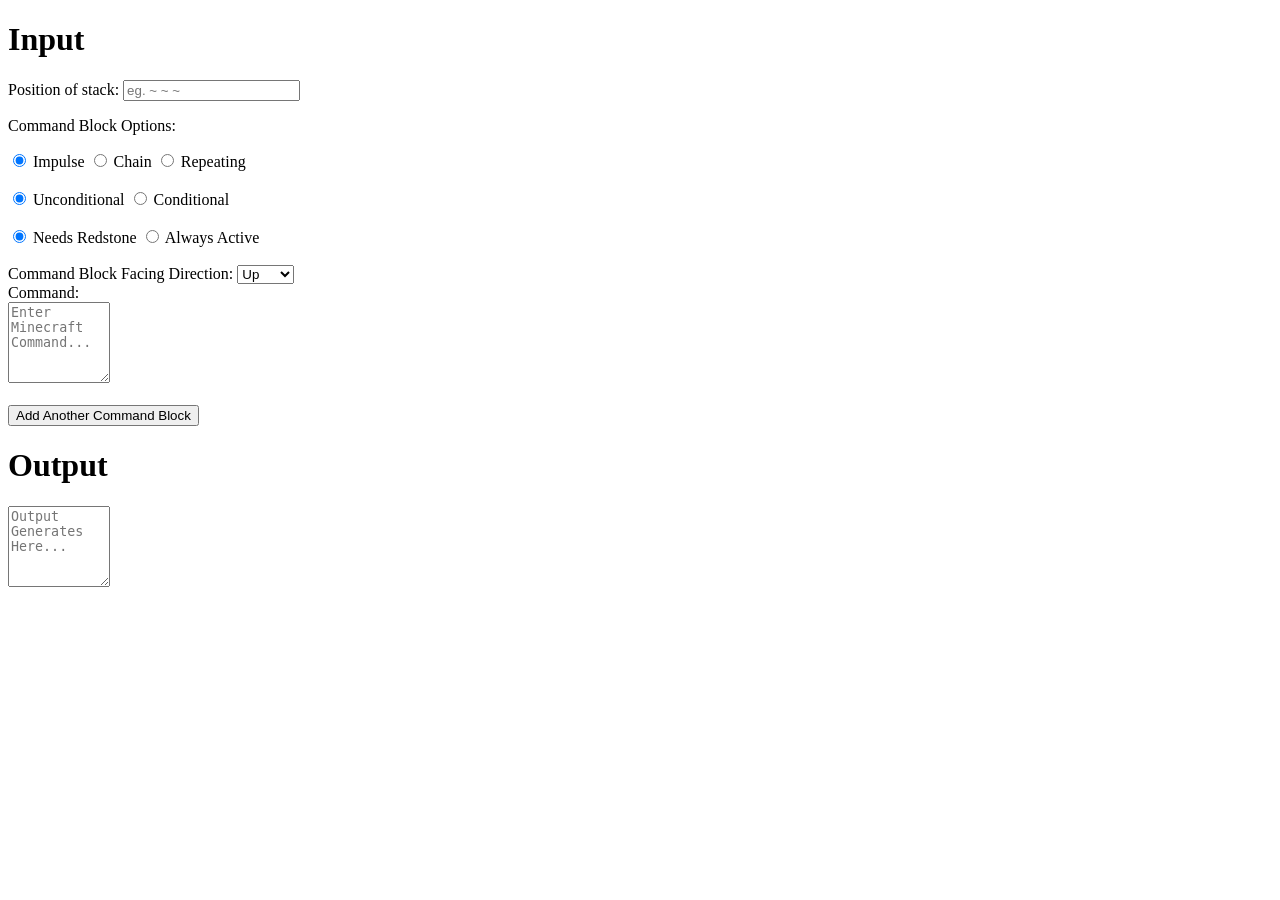
==== index.html @ 7c266507 "Update index.html" ====
<!DOCTYPE html>
<html lang="en">
<head>
    <meta charset="UTF-8">
    <meta name="viewport" content="width=device-width, initial-scale=1.0">
    <link rel="preconnect" href="https://rsms.me/">
    <link rel="stylesheet" href="https://rsms.me/inter/inter.css">
    <link rel="stylesheet" href="styles.css">
    <title>OCC GEN (Java 26.3)</title>
</head>
<body>
    <div id="input">
        <h1>Input</h1>

        <div id="position_container">
            <label for="position">Position of stack:</label>
            <input type="text" id="position" name="position" placeholder="eg. ~ ~ ~">
        </div>
        
        <form id="form" method="POST">

            <p>Command Block Options:</p>
            <div class="radio_button">
                <input type="radio" id="impulse" name="command_type" value="" checked>
                <label for="impulse" class="orange">Impulse</label>
                <input type="radio" id="chain" name="command_type" value="chain_">
                <label for="chain" class="green">Chain</label>
                <input type="radio" id="repeating" name="command_type" value="repeating_">
                <label for="repeating" id="repeating_label">Repeating</label>
            </div>
            

            <br>
            <div class="radio_button">
                <input type="radio" id="unconditional" name="conditional" value="false" checked>
                <label for="unconditional" class="green">Unconditional</label>
                <input type="radio" id="conditional" name="conditional" value="true">
                <label for="conditional" class="orange">Conditional</label>
            </div>
            

            <br>
            <div class="radio_button">
                <input type="radio" id="needs_redstone" name="always_active" value="0" checked>
                <label for="needs_redstone" class="orange">Needs Redstone</label>
                <input type="radio" id="always_active" name="always_active" value="1">
                <label for="always_active" class="green">Always Active</label>
            </div>
            

            <br>
            <label for="direction">Command Block Facing Direction:</label>

            <select name="direction" id="direction">
                <option value="north">North</option>
                <option value="east">East</option>
                <option value="south">South</option>
                <option value="west">West</option>
                <option value="up" selected>Up</option>
                <option value="down">Down</option>
            </select>

            <br>
            <label for="command">Command:</label>
            <br>
            <textarea id="command" name="command" rows="5" cols="10" placeholder="Enter Minecraft Command..."></textarea>

            <br><br>
            <button type="button" onclick="add_command_block()">Add Another Command Block</button>
        </form>
    </div>
    <div id="output">
        <h1>Output</h1>
        <textarea id="output_text" name="output_text" rows="5" cols="10" placeholder="Output Generates Here..."></textarea>
    </div>
    <script src="script.js"></script>
</body>
</html>
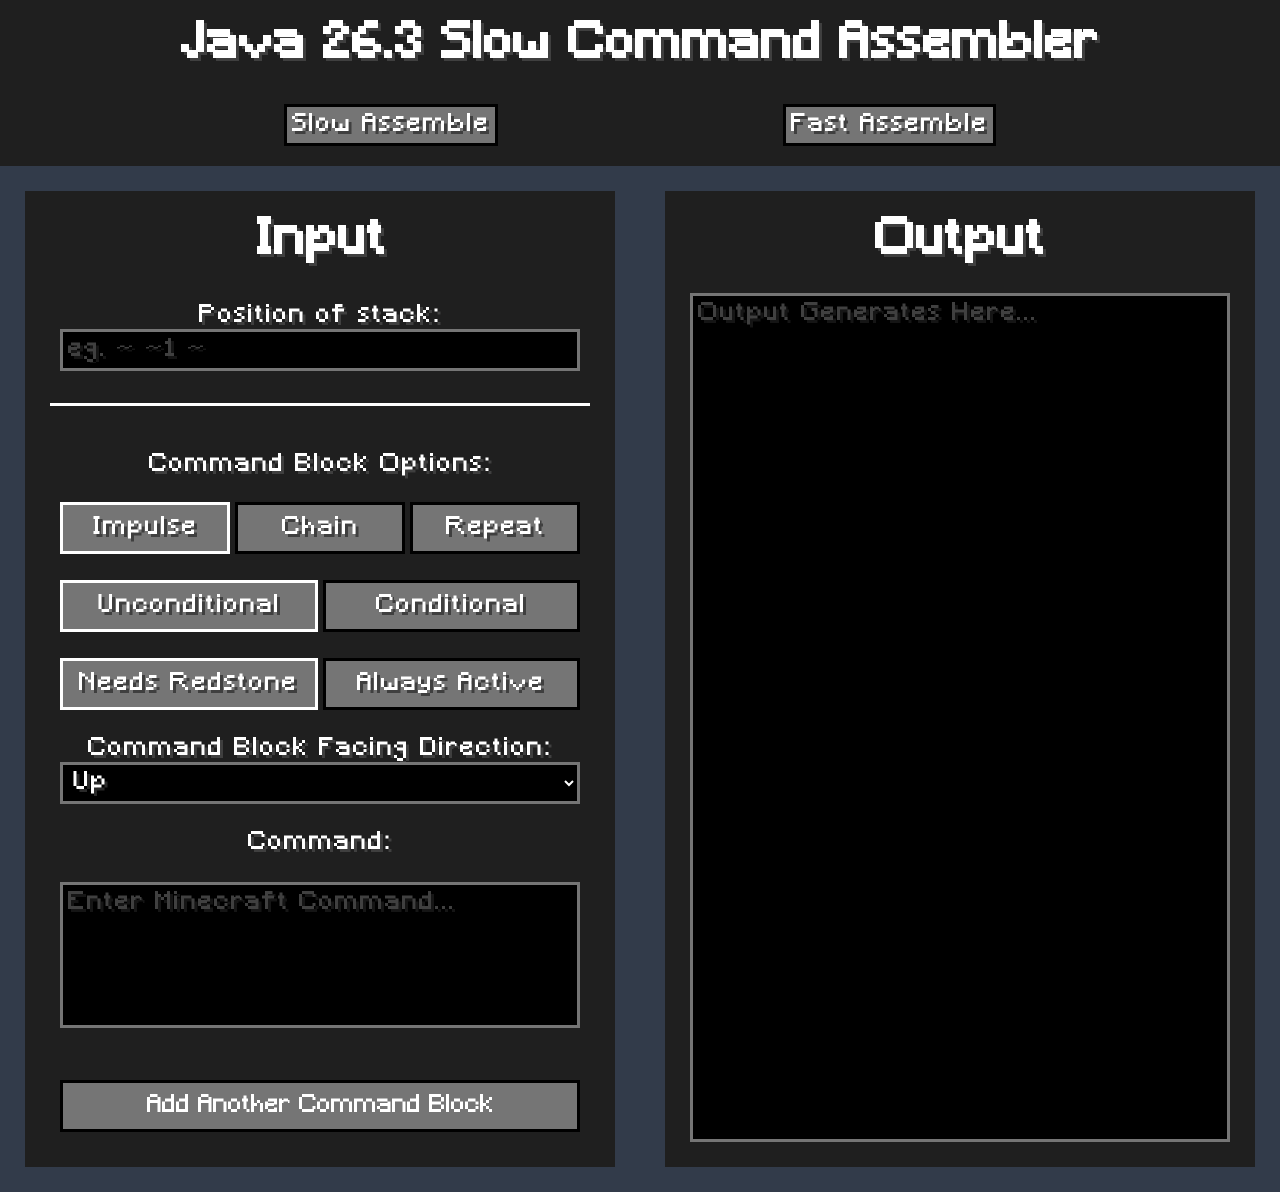
==== commit c25f24b0: "Add files via upload" ====
--- a/index.html
+++ b/index.html
@@ -9,70 +9,81 @@
     <title>OCC GEN (Java 26.3)</title>
 </head>
 <body>
-    <div id="input">
-        <h1>Input</h1>
+    <header>
+        <h1>Java 26.3 Slow Command Assembler</h1>
+        <nav>
+            <a href="index.html">Slow Assemble</a>
+            <a href="instant.html">Fast Assemble</a>
+        </nav>
+    </header>
+    <main>
+        <div id="input">
+            <h1>Input</h1>
 
-        <div id="position_container">
-            <label for="position">Position of stack:</label>
-            <input type="text" id="position" name="position" placeholder="eg. ~ ~ ~">
+            <div id="position_container">
+                <label for="position">Position of stack:</label>
+                <input type="text" id="position" name="position" placeholder="eg. ~ ~1 ~">
+            </div>
+
+            <hr>
+            
+            <form id="form" method="POST">
+
+                <p>Command Block Options:</p>
+                <div id="radio_3" class="radio_button">
+                    <input type="radio" id="impulse" name="command_type" value="" checked>
+                    <label for="impulse">Impulse</label>
+                    <input type="radio" id="chain" name="command_type" value="chain_">
+                    <label for="chain">Chain</label>
+                    <input type="radio" id="repeating" name="command_type" value="repeating_">
+                    <label for="repeating" id="repeating_label">Repeat</label>
+                </div>
+                
+
+                <br>
+                <div class="radio_button">
+                    <input type="radio" id="unconditional" name="conditional" value="false" checked>
+                    <label for="unconditional">Unconditional</label>
+                    <input type="radio" id="conditional" name="conditional" value="true">
+                    <label for="conditional">Conditional</label>
+                </div>
+                
+
+                <br>
+                <div class="radio_button">
+                    <input type="radio" id="needs_redstone" name="always_active" value="0" checked>
+                    <label for="needs_redstone">Needs Redstone</label>
+                    <input type="radio" id="always_active" name="always_active" value="1">
+                    <label for="always_active">Always Active</label>
+                </div>
+                
+
+                <br>
+                <label for="direction">Command Block Facing Direction:</label>
+
+                <select name="direction" id="direction">
+                    <option value="north">North</option>
+                    <option value="east">East</option>
+                    <option value="south">South</option>
+                    <option value="west">West</option>
+                    <option value="up" selected>Up</option>
+                    <option value="down">Down</option>
+                </select>
+
+                <br>
+                <label for="command">Command:</label>
+                <br>
+                <textarea id="command" name="command" rows="5" cols="10" placeholder="Enter Minecraft Command..."></textarea>
+
+                <br><br>
+                <button type="button" onclick="add_command_block()">Add Another Command Block</button>
+            </form>
         </div>
-        
-        <form id="form" method="POST">
-
-            <p>Command Block Options:</p>
-            <div class="radio_button">
-                <input type="radio" id="impulse" name="command_type" value="" checked>
-                <label for="impulse" class="orange">Impulse</label>
-                <input type="radio" id="chain" name="command_type" value="chain_">
-                <label for="chain" class="green">Chain</label>
-                <input type="radio" id="repeating" name="command_type" value="repeating_">
-                <label for="repeating" id="repeating_label">Repeating</label>
-            </div>
-            
-
-            <br>
-            <div class="radio_button">
-                <input type="radio" id="unconditional" name="conditional" value="false" checked>
-                <label for="unconditional" class="green">Unconditional</label>
-                <input type="radio" id="conditional" name="conditional" value="true">
-                <label for="conditional" class="orange">Conditional</label>
-            </div>
-            
-
-            <br>
-            <div class="radio_button">
-                <input type="radio" id="needs_redstone" name="always_active" value="0" checked>
-                <label for="needs_redstone" class="orange">Needs Redstone</label>
-                <input type="radio" id="always_active" name="always_active" value="1">
-                <label for="always_active" class="green">Always Active</label>
-            </div>
-            
-
-            <br>
-            <label for="direction">Command Block Facing Direction:</label>
-
-            <select name="direction" id="direction">
-                <option value="north">North</option>
-                <option value="east">East</option>
-                <option value="south">South</option>
-                <option value="west">West</option>
-                <option value="up" selected>Up</option>
-                <option value="down">Down</option>
-            </select>
-
-            <br>
-            <label for="command">Command:</label>
-            <br>
-            <textarea id="command" name="command" rows="5" cols="10" placeholder="Enter Minecraft Command..."></textarea>
-
-            <br><br>
-            <button type="button" onclick="add_command_block()">Add Another Command Block</button>
-        </form>
-    </div>
-    <div id="output">
-        <h1>Output</h1>
-        <textarea id="output_text" name="output_text" rows="5" cols="10" placeholder="Output Generates Here..."></textarea>
-    </div>
+        <div id="output">
+            <h1>Output</h1>
+            <textarea id="output_text" name="output_text" rows="5" cols="10" placeholder="Output Generates Here..."></textarea>
+        </div>
+    </main>
     <script src="script.js"></script>
 </body>
 </html>
--- a/styles.css
+++ b/styles.css
@@ -0,0 +1,171 @@
+@font-face {
+    font-family: 'MinecraftFont';
+    src: url('assets/fonts/Minecraft.ttf') format('truetype');
+    font-weight: normal;
+    font-style: normal;
+}
+
+:root {
+    font-family: 'MinecraftFont', monospace;
+    color: #ffffff;
+    text-shadow: 3px 3px 0px #3f3f3f;
+    font-size: x-large;
+    letter-spacing: 2px;
+}
+
+body {
+    background-color: #323B4A;
+    color: #757575;
+    margin: 0px;
+    padding: 0px;
+}
+
+header {
+    background-color: #1F1F1F;
+    width: 100%;
+}
+
+h1 {
+    color: white;
+    text-align: center;
+    background-color: #1F1F1F;
+    margin-top: 0px;
+    padding-top: 20px;
+}
+
+nav {
+    display: flex;
+    flex-direction: row;
+    align-items: center;
+    justify-content: space-evenly;
+    padding-bottom: 20px;
+}
+
+a {
+    color: white;
+    padding: 5px;
+    text-decoration: none;
+    border: 3px solid black;
+    background-color: #757575;
+}
+
+a:hover {
+    border: 3px solid white;
+}
+
+main {
+    grid-template-columns: 1fr 1fr;
+    display: grid;
+    margin: 0;
+    padding: 0px;
+    min-height: 100vh;
+}
+
+div:not(.radio_button) {
+    background-color: #1F1F1F;
+    margin: 25px;
+    padding: 25px;
+    text-align: center;
+    min-width: 0;
+    display: flex;
+    flex-direction: column;
+}
+
+div h1 {
+    color: white;
+    padding: 0px;
+    margin: 0px;
+    margin-bottom: 25px;
+}
+
+div form, #position_container {
+    min-height: max-content;
+    color: white;
+    padding: 10px;
+    flex: 1;
+}
+
+#position_container {
+    max-height: fit-content;
+    margin: 0px;
+    margin-bottom: 10px;
+}
+
+hr {
+    width: 100%;
+    height: 3px;
+    background-color: white;
+    border: none;
+}
+
+.radio_button {
+    justify-content: space-evenly;
+    display: grid;
+    grid-template-columns: 1fr 1fr;
+    gap: 5px;
+}
+
+#radio_3 {
+    grid-template-columns: 1fr 1fr 1fr;
+}
+
+input[type="radio"] {
+    display: none;
+}
+
+input[type="radio"] + label, button {
+    padding: 10px;
+    border: 3px solid black;
+    background-color: #757575;
+    color: white;
+    font-family: MinecraftFont;
+    font-size: x-large;
+}
+
+input[type="radio"]:checked + label, input[type="radio"]:hover + label, button:hover {
+    border: 3px solid #3a4166;
+    background-clip: padding-box;
+    border: 3px solid white;
+}
+
+input[type="text"], textarea, select {
+    font-family: MinecraftFont;
+    background-color: black;
+    color: white;
+    resize: none;
+    border: 3px solid #757575;
+    padding: 5px;
+    font-size: x-large;
+    text-shadow: 3px 3px 0px #2A2A2A;
+    letter-spacing: 2px;
+}
+
+input[type="text"]:focus, textarea:focus, select:focus {
+    outline: none;
+    border: 3px solid white;
+}
+
+input[type="text"]::placeholder, textarea::placeholder {
+    color: #808080;
+    opacity: 0.5;
+    font-family: MinecraftFont;
+}
+
+p {
+    overflow-wrap: break-word;
+}
+
+form {
+    display: flex;
+    flex-direction: column;
+}
+
+textarea {
+    flex: 1;
+}
+
+@media screen and (max-width: 1024px) and (orientation: portrait) {
+    main {
+        grid-template-columns: 1fr;
+    }
+}
